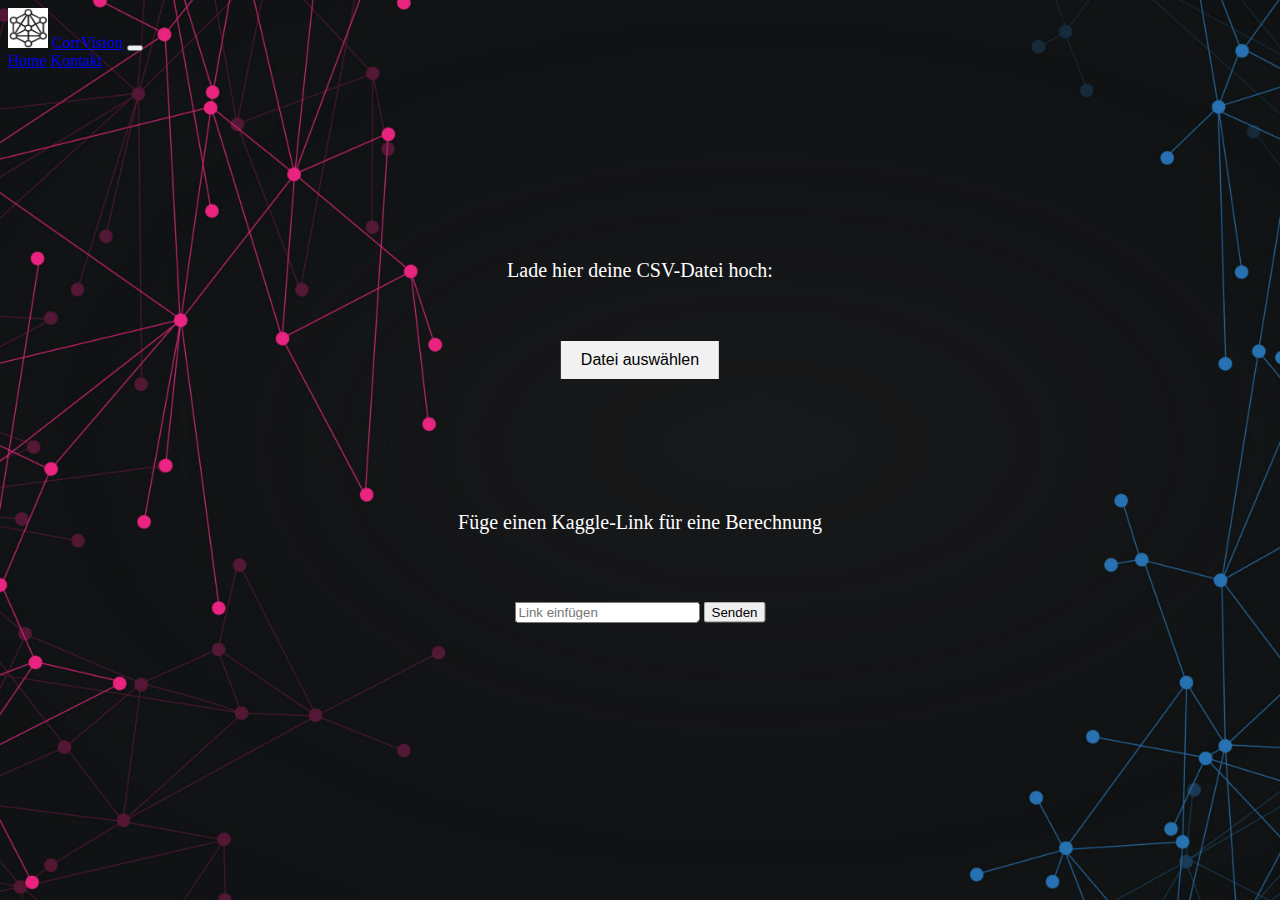
==== pages/page2.html @ 205dd80b "Test" ====
<!DOCTYPE html>
<html lang="en">

<head>
  <meta charset="UTF-8">
  <meta http-equiv="X-UA-Compatible" content="IE=edge">
  <meta name="viewport" content="width=device-width, initial-scale=1.0">
  <link rel="stylesheet" href="../styles/stylePage2.css">
  <title>CorrVision</title>
  <link href="https://cdn.jsdelivr.net/npm/bootstrap@5.3.0-alpha3/dist/css/bootstrap.min.css" rel="stylesheet"
    integrity="sha384-KK94CHFLLe+nY2dmCWGMq91rCGa5gtU4mk92HdvYe+M/SXH301p5ILy+dN9+nJOZ" crossorigin="anonymous">
</head>

<body>
  <nav class="navbar navbar-expand-lg bg-body-tertiary">
    <div class="container-fluid">
      <img src="../pics/singleLogo.png" alt="Logo" width="40" height="40" class="d-inline-block align-text-top">
      <a class="navbar-brand" href="../index.html">CorrVision</a>
      <button class="navbar-toggler" type="button" data-bs-toggle="collapse" data-bs-target="#navbarNavAltMarkup"
        aria-controls="navbarNavAltMarkup" aria-expanded="false" aria-label="Toggle navigation">
        <span class="navbar-toggler-icon"></span>
      </button>
      <div class="collapse navbar-collapse" id="navbarNavAltMarkup">
        <div class="navbar-nav">
          <a class="nav-link active" aria-current="page" href="../pages/page2.html">Home</a>
          <a class="nav-link" href="../pages/page4.html">Kontakt</a>

        </div>
      </div>
    </div>
  </nav>


  <div id="titleDatei">Lade hier deine CSV-Datei hoch:</div>
  <div id="dateiUpload">
    <input id="fileInput" type="file" style="display: none;">
    <button id="uploadButton" type="button">Datei auswählen</button>
  </div>

  <div id="titleLink">Füge einen Kaggle-Link für eine Berechnung</div>

  <div id="linkButton">
    <input type="text" id="linkInput" placeholder="Link einfügen">
    <button id="submitButton" type="button">Senden</button>
  </div>

  <script src="../functions.js"></script>
  <script src="https://cdn.jsdelivr.net/npm/bootstrap@5.3.0-alpha3/dist/js/bootstrap.bundle.min.js"
    integrity="sha384-ENjdO4Dr2bkBIFxQpeoTz1HIcje39Wm4jDKdf19U8gI4ddQ3GYNS7NTKfAdVQSZe"
    crossorigin="anonymous"></script>



</body>

</html>
---- styles/stylePage2.css ----
body {
    background-image: url('../pics/backround1.jpg');
    background-repeat: no-repeat;
    background-attachment: fixed;
    background-size: cover;
}

#titleDatei {
    position: absolute;
    top: 30%;
    left: 50%;
    transform: translate(-50%, -50%);
    font-size: 20px;
    color: white;
  }

  #dateiUpload{
    position: absolute;
    top: 40%;
    left: 50%;
    transform: translate(-50%, -50%);
  }  

  #uploadButton {
    padding: 10px 20px;
    font-size: 16px;
    background-color: #f1f1f1;
    border: none;
    cursor: pointer;
  }
  
  #uploadButton:hover {
    background-color: #ddd;
  }
  
  #titleLink{
    position: absolute;
    top: 58%;
    left: 50%;
    transform: translate(-50%, -50%);
    font-size: 20px;
    color: white;
  }

  #linkButton{
    position: absolute;
    top: 68%;
    left: 50%;
    transform: translate(-50%, -50%);
  }
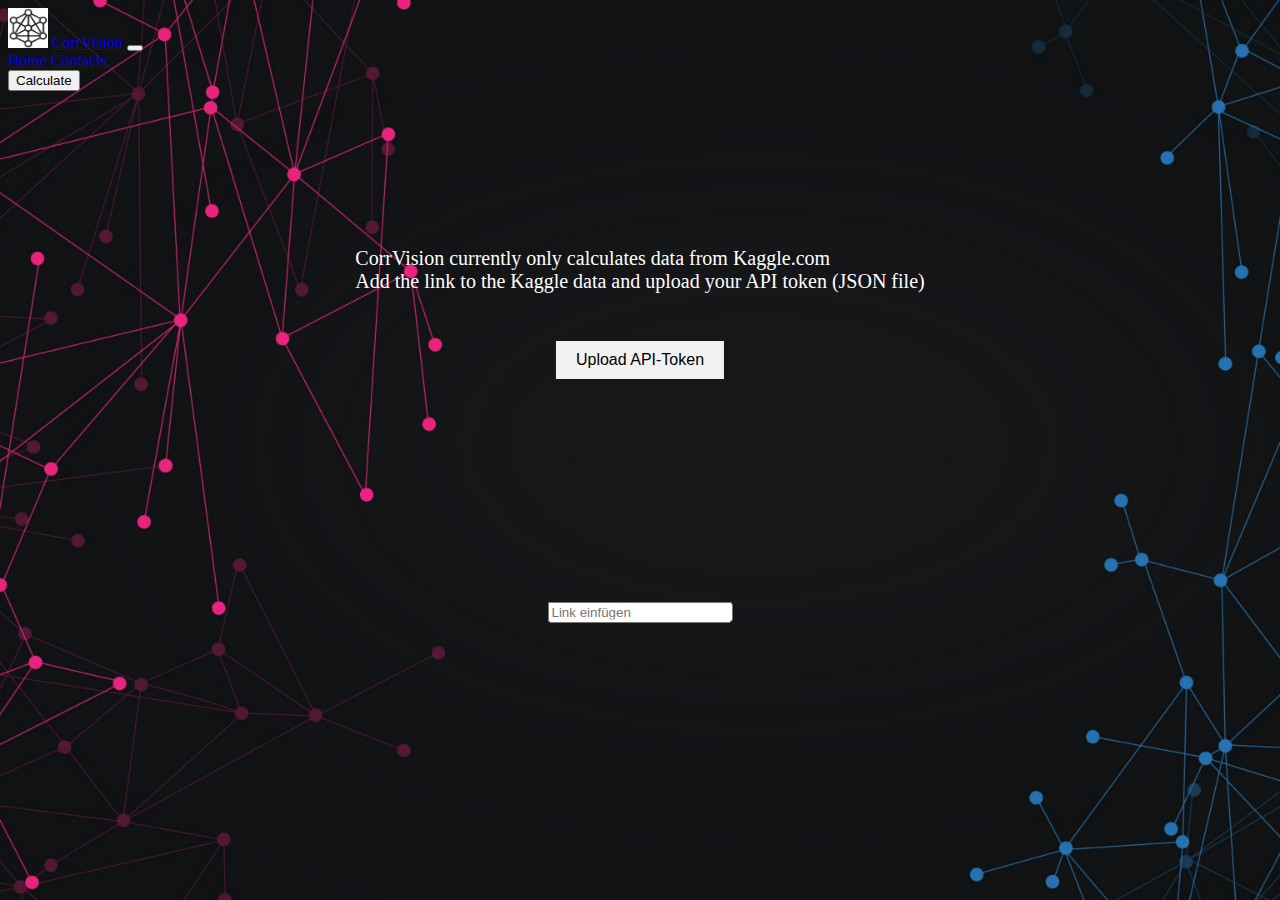
==== commit 706154d2: "Change Sprache" ====
--- a/pages/page2.html
+++ b/pages/page2.html
@@ -23,7 +23,7 @@
       <div class="collapse navbar-collapse" id="navbarNavAltMarkup">
         <div class="navbar-nav">
           <a class="nav-link active" aria-current="page" href="../pages/page2.html">Home</a>
-          <a class="nav-link" href="../pages/page4.html">Kontakt</a>
+          <a class="nav-link" href="../pages/page4.html">Contacts</a>
 
         </div>
       </div>
@@ -31,20 +31,31 @@
   </nav>
 
 
-  <div id="titleDatei">Lade hier deine CSV-Datei hoch:</div>
+
+  <div id="titleDatei">
+    <div>CorrVision currently only calculates data from Kaggle.com</div>
+    <div>Add the link to the Kaggle data and upload your API token (JSON file)</div>
+  </div>
+
   <div id="dateiUpload">
     <input id="fileInput" type="file" style="display: none;">
-    <button id="uploadButton" type="button">Datei auswählen</button>
+    <button id="uploadButton" type="button">Upload API-Token</button>
+    <span id="fileName"></span>
   </div>
-
-  <div id="titleLink">Füge einen Kaggle-Link für eine Berechnung</div>
-
+  
+  
   <div id="linkButton">
     <input type="text" id="linkInput" placeholder="Link einfügen">
-    <button id="submitButton" type="button">Senden</button>
   </div>
-
+  
+  <div id="sendButton">
+    <button id="submitButton" type="button">Calculate</button>
+  </div>
+  
   <script src="../functions.js"></script>
+  <script src="dein-javascript-code.js"></script>
+  
+  
   <script src="https://cdn.jsdelivr.net/npm/bootstrap@5.3.0-alpha3/dist/js/bootstrap.bundle.min.js"
     integrity="sha384-ENjdO4Dr2bkBIFxQpeoTz1HIcje39Wm4jDKdf19U8gI4ddQ3GYNS7NTKfAdVQSZe"
     crossorigin="anonymous"></script>
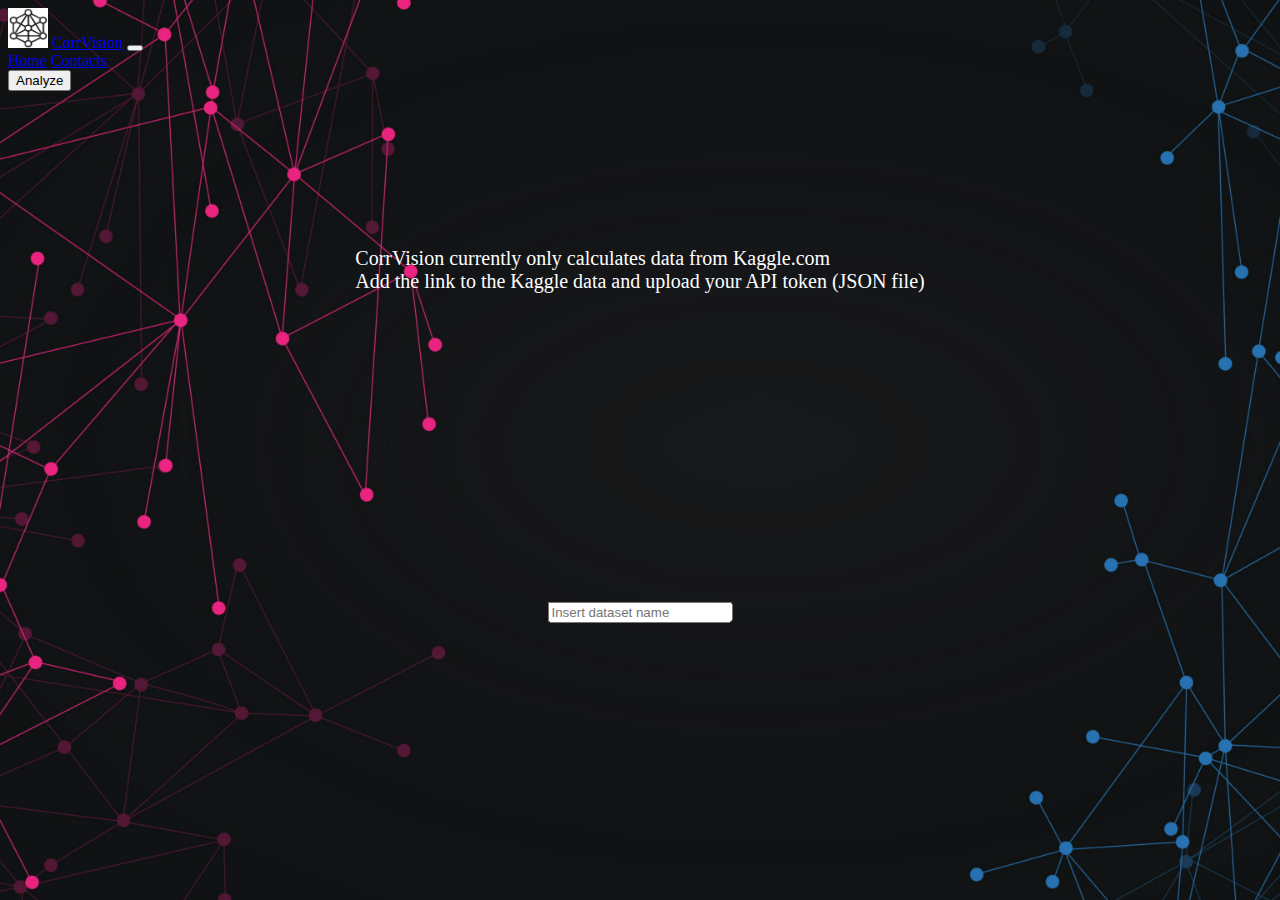
==== commit 8831f717: "changed form" ====
--- a/pages/page2.html
+++ b/pages/page2.html
@@ -36,24 +36,17 @@
     <div>CorrVision currently only calculates data from Kaggle.com</div>
     <div>Add the link to the Kaggle data and upload your API token (JSON file)</div>
   </div>
-
-  <div id="dateiUpload">
-    <input id="fileInput" type="file" style="display: none;">
-    <button id="uploadButton" type="button">Upload API-Token</button>
-    <span id="fileName"></span>
-  </div>
-  
   
   <div id="linkButton">
-    <input type="text" id="linkInput" placeholder="Link einfügen">
+    <input type="text" id="linkInput" placeholder="Insert dataset name">
   </div>
   
   <div id="sendButton">
-    <button id="submitButton" type="button">Calculate</button>
+    <button id="submitButton" type="button">Analyze</button>
   </div>
   
   <script src="../functions.js"></script>
-  <script src="dein-javascript-code.js"></script>
+
   
   
   <script src="https://cdn.jsdelivr.net/npm/bootstrap@5.3.0-alpha3/dist/js/bootstrap.bundle.min.js"
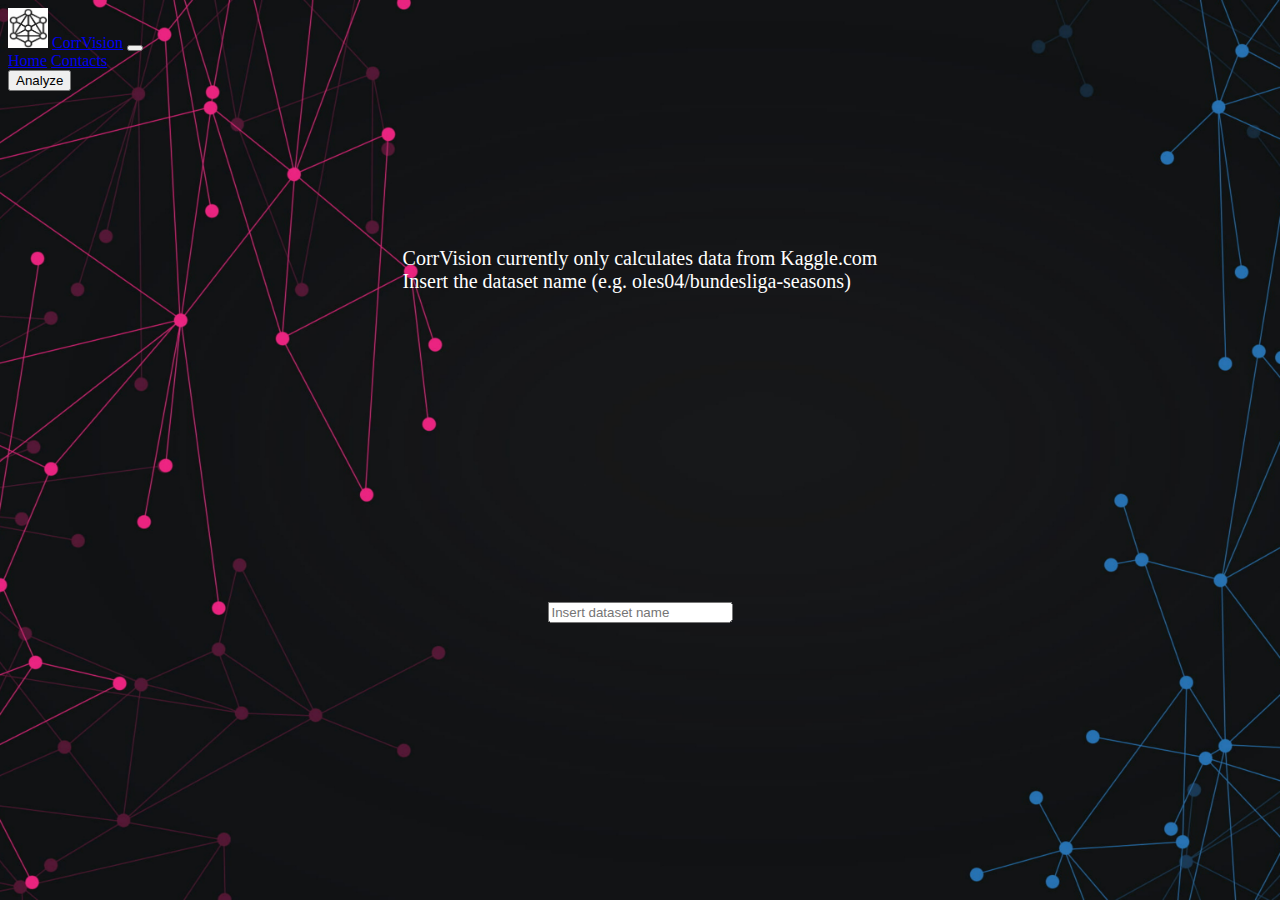
==== commit e90fbb58: "correct text" ====
--- a/pages/page2.html
+++ b/pages/page2.html
@@ -34,7 +34,7 @@
 
   <div id="titleDatei">
     <div>CorrVision currently only calculates data from Kaggle.com</div>
-    <div>Add the link to the Kaggle data and upload your API token (JSON file)</div>
+    <div>Insert the dataset name (e.g. oles04/bundesliga-seasons)</div>
   </div>
   
   <div id="linkButton">
